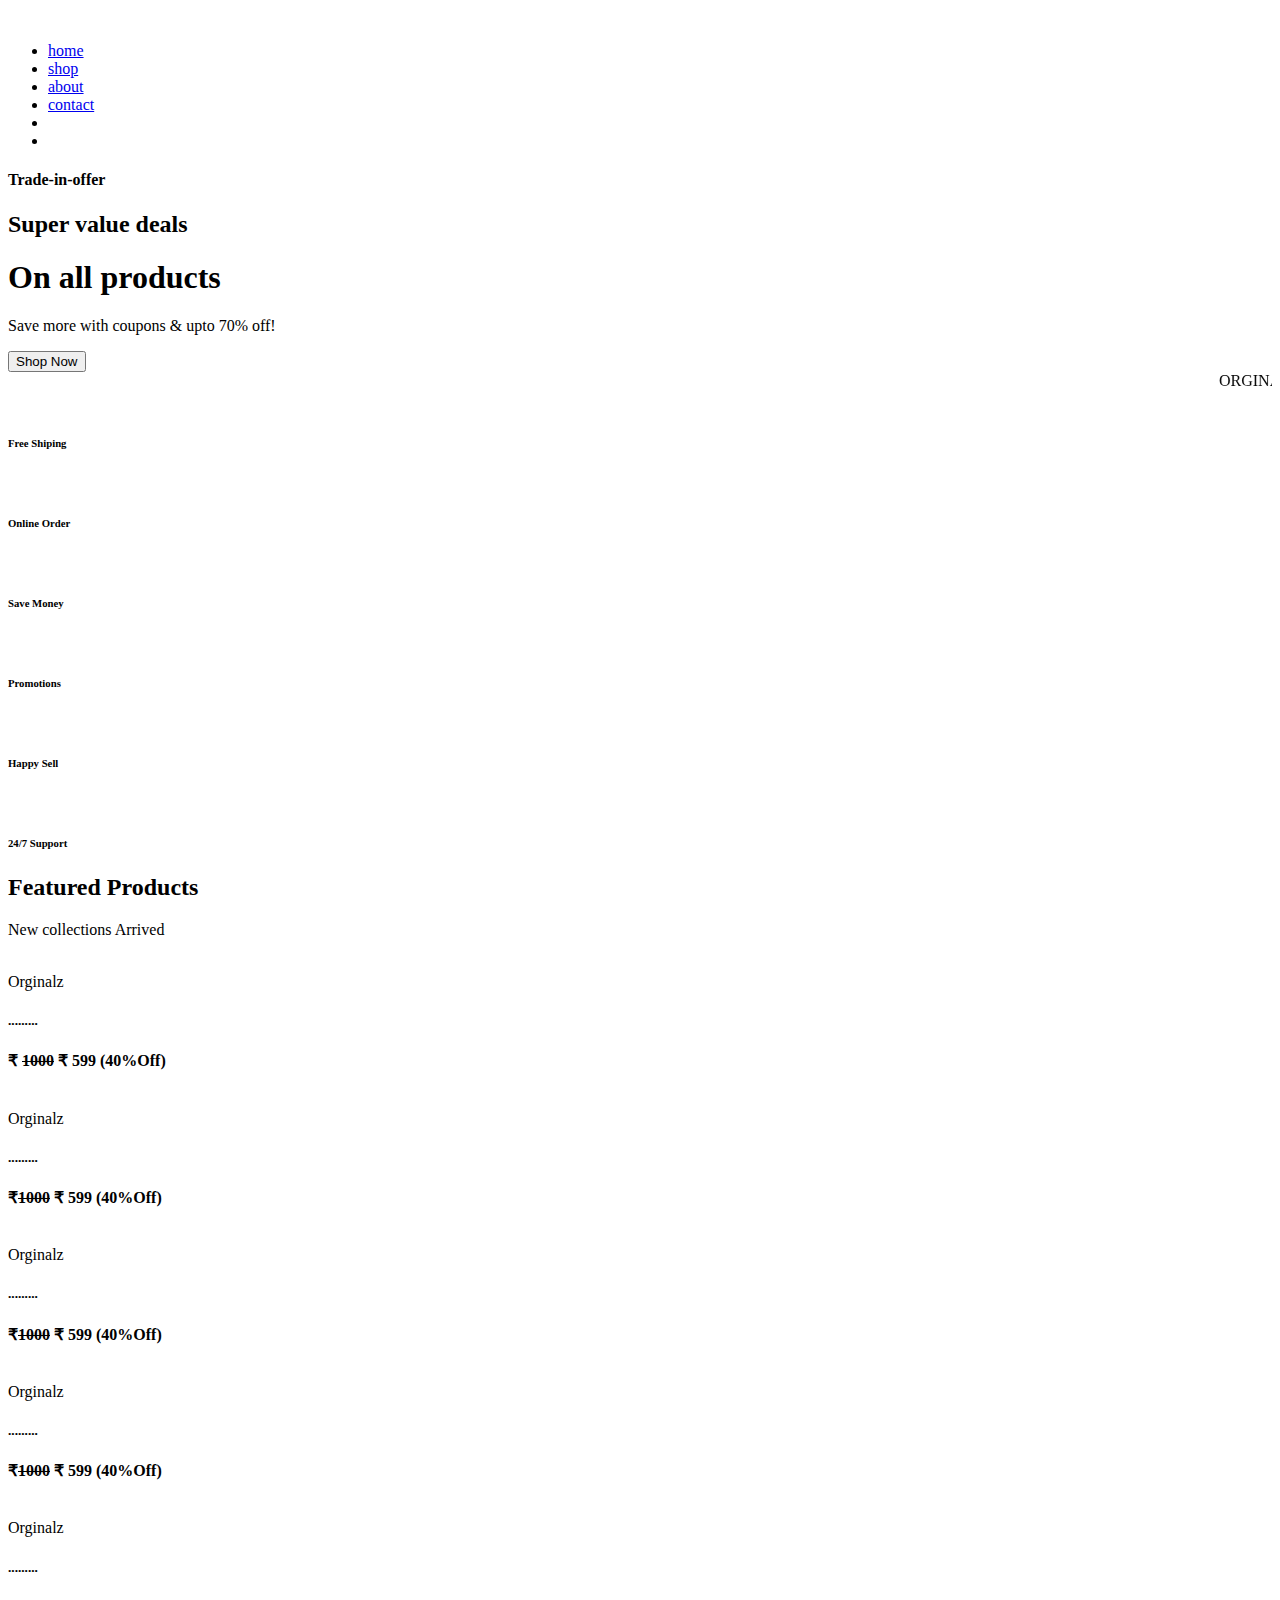
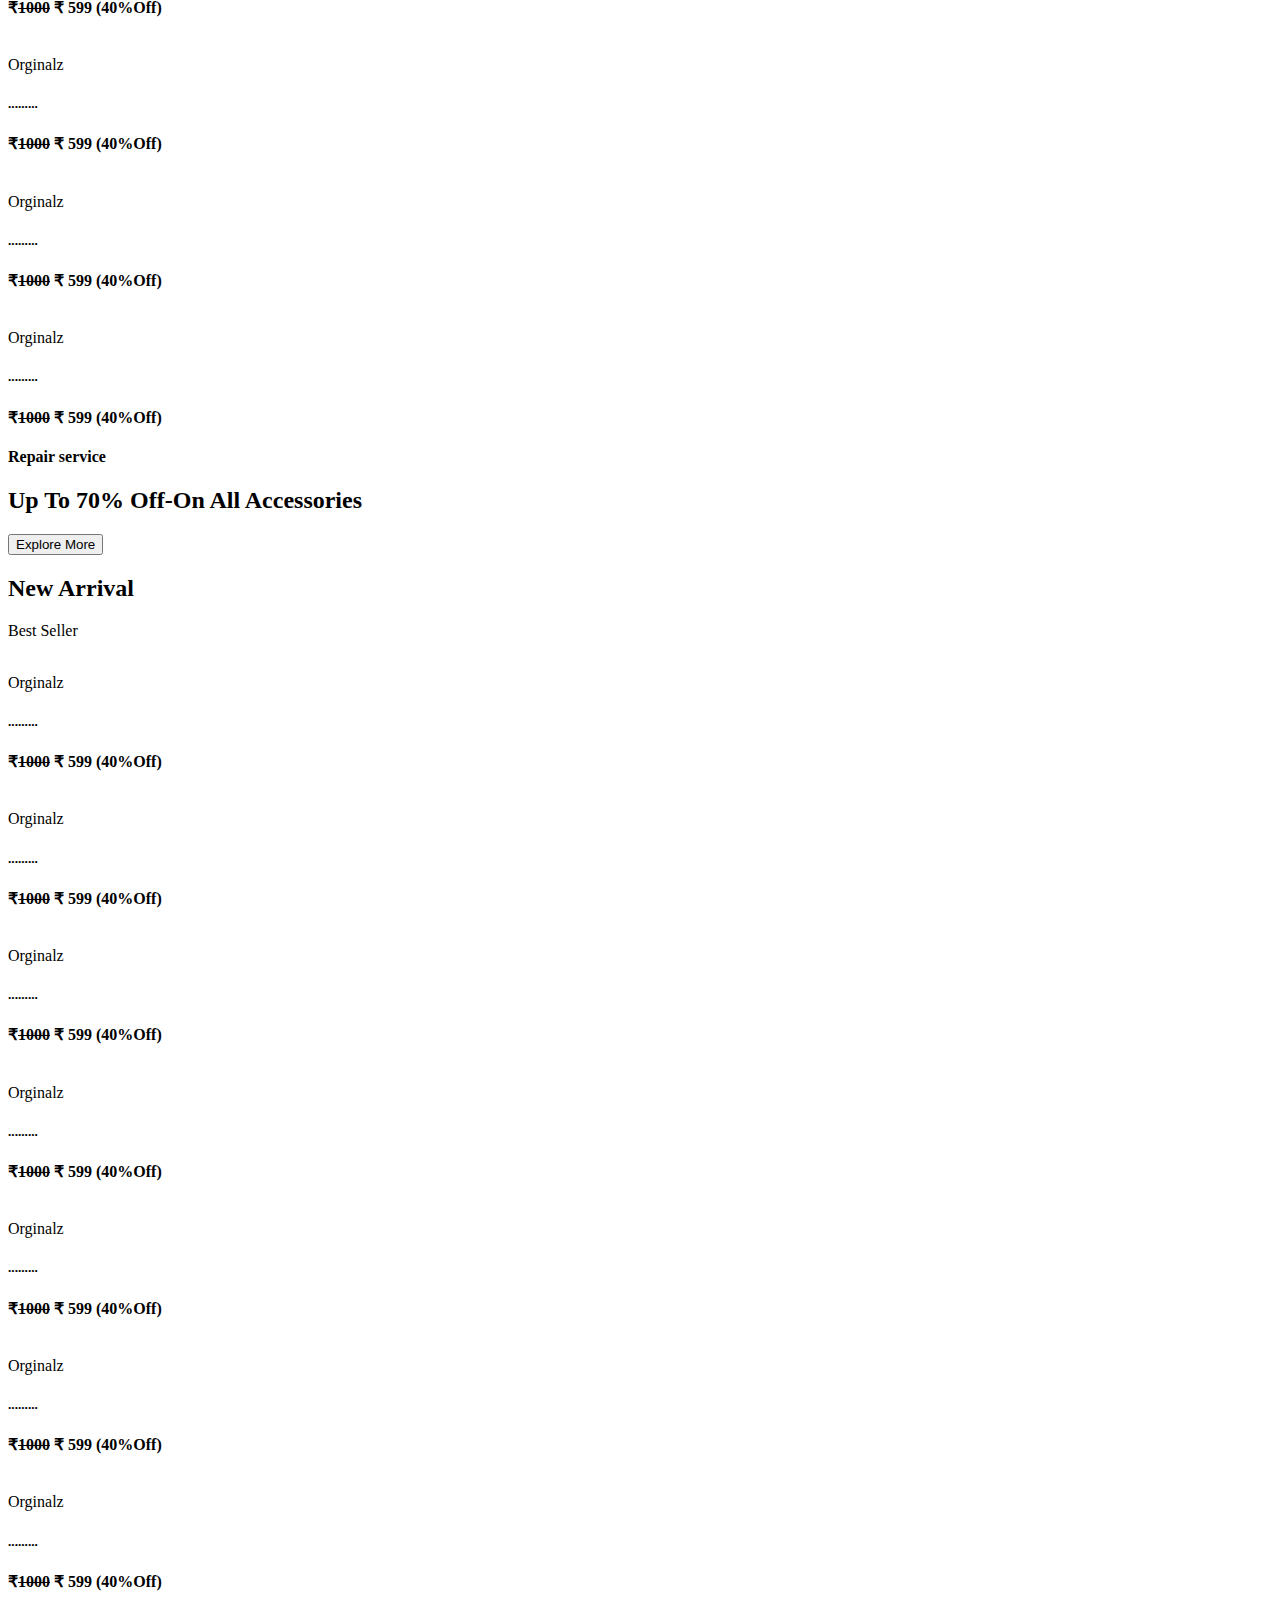
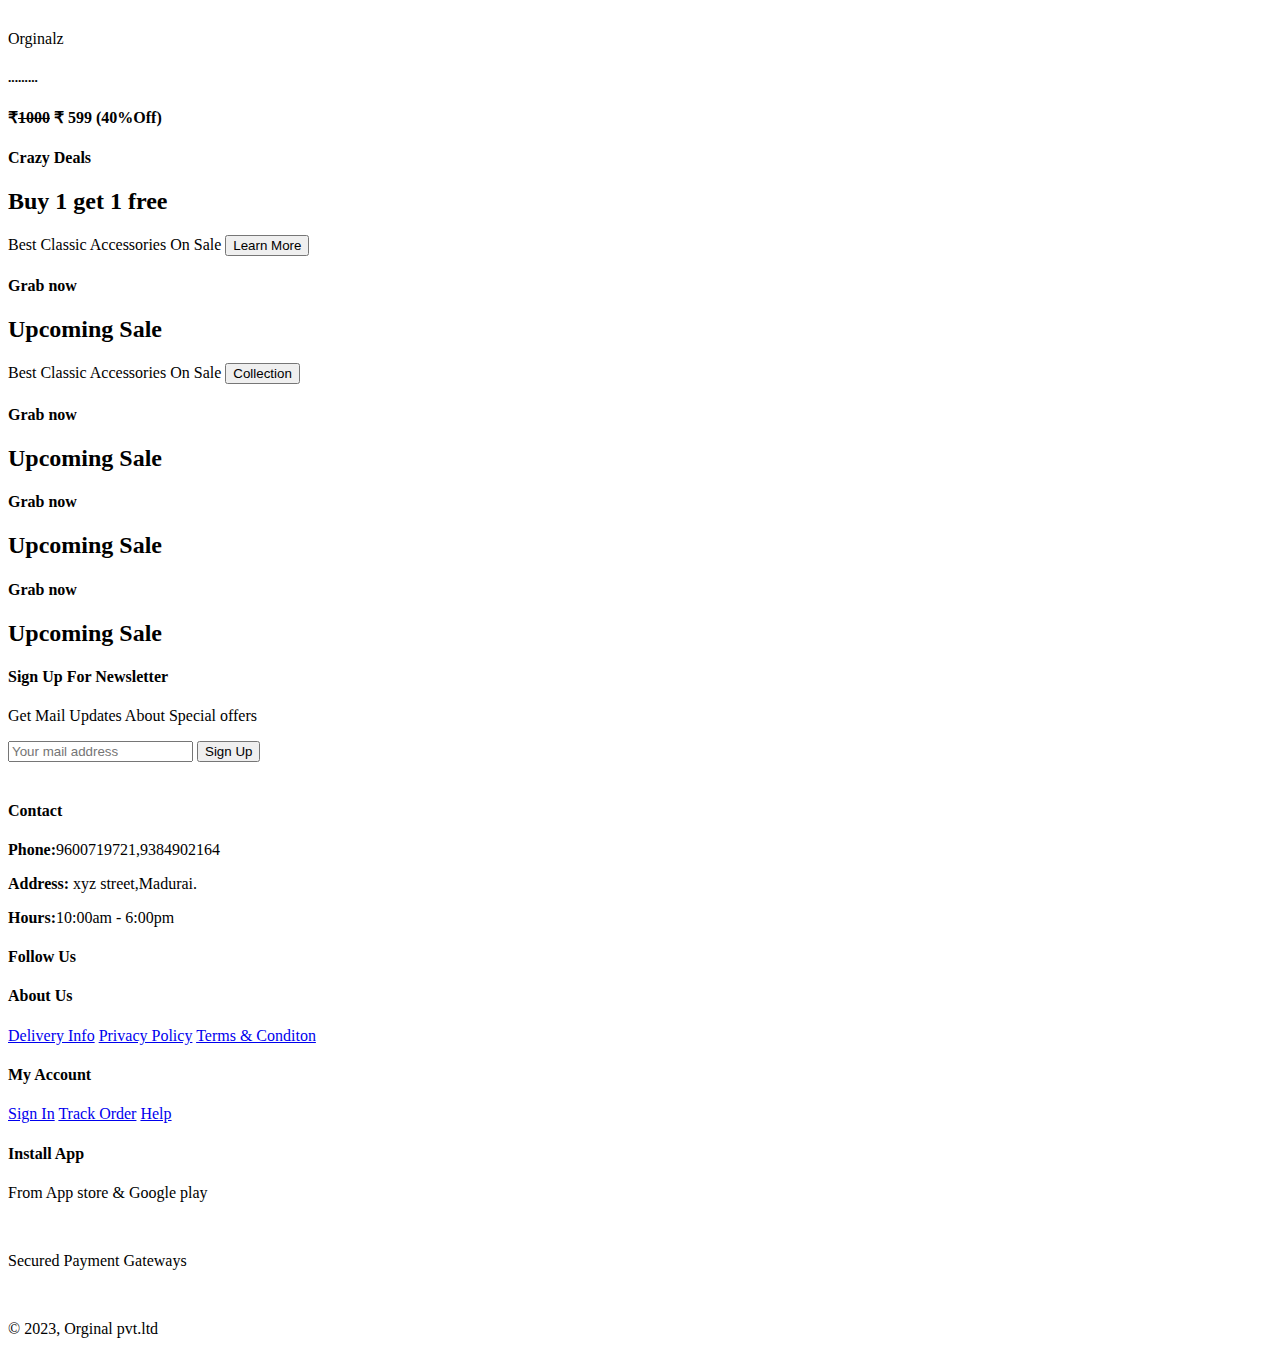
==== index.html @ 8e37eb9d "Add files via upload" ====
<!DOCTYPE html>
<html lang="en">
<head>
    <meta charset="UTF-8">
    <meta http-equiv="X-UA-Compatible" content="IE=edge">
    <meta name="viewport" content="width=device-width, initial-scale=1.0">
    <title>Orginalz | Geniune Leather</title>
    <link rel="stylesheet" href="../OG/cssog/style.css">
</head>
<body>
    <section id="header">
        <a href="#"><img src="img/ll.png"class="logo" alt=""></a>
    <div>
        <ul id="navbar">
            <li><a href="index.html">home</a></li>
            <li><a href="shop.html">shop</a></li>
            <li><a href="about.html">about</a></li>
            <li><a href="contact.html">contact</a></li>
            <li><a href="log.html"-blank><ion-icon name="person-circle-outline"></ion-icon></a></li>
            <li><a href="cart.html"><ion-icon name="cart-outline"></ion-icon></a></li>
        </ul>
    </div>
    </section>
    <section id="hero">
        <h4>Trade-in-offer</h4>
        <h2>Super value deals</h2>
        <h1>On all products</h1>
        <p> Save more with coupons & upto 70% off!</p>
        <button>Shop Now</button>
    </section>
    <section>
        <div class="marquee">
        <marquee behavior="scroll" direction="left">ORGINAL Geniune Leather Products - Upto<span> 70% off</span> on your 1st purchase</marquee>
        </div>
    </section>
    <section id="features" class="section-p1">
        <div class="fe-box">
            <img src="img/f1.png" alt="">
            <h6>Free Shiping</h6>
        </div>
        <div class="fe-box">
            <img src="img/f2.png" alt="">
            <h6>Online Order</h6>
        </div>
        <div class="fe-box">
            <img src="img/f3.png" alt="">
            <h6>Save Money</h6>
        </div>
        <div class="fe-box">
            <img src="img/f4.png" alt="">
            <h6>Promotions</h6>
        </div>
        <div class="fe-box">
            <img src="img/f5.png" alt="">
            <h6>Happy Sell</h6>
        </div>
        <div class="fe-box">
            <img src="img/f6.png" alt="">
            <h6>24/7 Support</h6>
        </div>
    </section>
    <section id="product1" class="section-p1">
        <h2>Featured Products</h2>
        <p>New collections Arrived</p>
        <div class="pro-container">
            <div class="pro">
                <img src="img/f1.jpg" alt="">
                <div class="des">
                    <span>Orginalz</span>
                    <h5> .........</h5>
                    <div class="star">
                        <ion-icon name="star-sharp"ion-icon size="small"></ion-icon>
                        <ion-icon name="star-sharp"ion-icon size="small"></ion-icon>
                        <ion-icon name="star-sharp"ion-icon size="small"></ion-icon>
                        <ion-icon name="star-sharp"ion-icon size="small"></ion-icon>
                        <ion-icon name="star-half-outline"ion-icon size="small"></ion-icon>
                    </div>
                    <h4>&#8377 <s>1000</s> &#8377 599 (40%Off)</h4>
                </div>
                <a href="#"><ion-icon name="cart-outline"></ion-icon></a>
            </div>
            <div class="pro">
                <img src="img/f2.jpg" alt="">
                <div class="des">
                    <span>Orginalz</span>
                    <h5> .........</h5>
                    <div class="star">
                        <ion-icon name="star-sharp"ion-icon size="small"></ion-icon>
                        <ion-icon name="star-sharp"ion-icon size="small"></ion-icon>
                        <ion-icon name="star-sharp"ion-icon size="small"></ion-icon>
                        <ion-icon name="star-sharp"ion-icon size="small"></ion-icon>
                        <ion-icon name="star-half-outline"ion-icon size="small"></ion-icon>
                    </div>
                    <h4>&#8377<s>1000</s> &#8377 599 (40%Off)</h4>                </div>
                <a href="#"><ion-icon name="cart-outline"></ion-icon></a>
            </div>
            <div class="pro">
                <img src="img/f3.jpg" alt="">
                <div class="des">
                    <span>Orginalz</span>
                    <h5> .........</h5>
                    <div class="star">
                        <ion-icon name="star-sharp"ion-icon size="small"></ion-icon>
                        <ion-icon name="star-sharp"ion-icon size="small"></ion-icon>
                        <ion-icon name="star-sharp"ion-icon size="small"></ion-icon>
                        <ion-icon name="star-sharp"ion-icon size="small"></ion-icon>
                        <ion-icon name="star-half-outline"ion-icon size="small"></ion-icon>
                    </div>
                    <h4>&#8377<s>1000</s> &#8377 599 (40%Off)</h4>                </div>
                <a href="#"><ion-icon name="cart-outline"></ion-icon></a>
            </div>
            <div class="pro">
                <img src="img/f4.jpg" alt="">
                <div class="des">
                    <span>Orginalz</span>
                    <h5> .........</h5>
                    <div class="star">
                        <ion-icon name="star-sharp"ion-icon size="small"></ion-icon>
                        <ion-icon name="star-sharp"ion-icon size="small"></ion-icon>
                        <ion-icon name="star-sharp"ion-icon size="small"></ion-icon>
                        <ion-icon name="star-sharp"ion-icon size="small"></ion-icon>
                        <ion-icon name="star-half-outline"ion-icon size="small"></ion-icon>
                    </div>
                    <h4>&#8377<s>1000</s> &#8377 599 (40%Off)</h4>                </div>
                <a href="#"><ion-icon name="cart-outline"></ion-icon></a>
            </div>
            <div class="pro">
                <img src="img/f5.jpg" alt="">
                <div class="des">
                    <span>Orginalz</span>
                    <h5> .........</h5>
                    <div class="star">
                        <ion-icon name="star-sharp"ion-icon size="small"></ion-icon>
                        <ion-icon name="star-sharp"ion-icon size="small"></ion-icon>
                        <ion-icon name="star-sharp"ion-icon size="small"></ion-icon>
                        <ion-icon name="star-sharp"ion-icon size="small"></ion-icon>
                        <ion-icon name="star-half-outline"ion-icon size="small"></ion-icon>
                    </div>
                    <h4>&#8377<s>1000</s> &#8377 599 (40%Off)</h4>                </div>
                <a href="#"><ion-icon name="cart-outline"></ion-icon></a>
            </div>
            <div class="pro">
                <img src="img/f6.jpg" alt="">
                <div class="des">
                    <span>Orginalz</span>
                    <h5> .........</h5>
                    <div class="star">
                        <ion-icon name="star-sharp"ion-icon size="small"></ion-icon>
                        <ion-icon name="star-sharp"ion-icon size="small"></ion-icon>
                        <ion-icon name="star-sharp"ion-icon size="small"></ion-icon>
                        <ion-icon name="star-sharp"ion-icon size="small"></ion-icon>
                        <ion-icon name="star-half-outline"ion-icon size="small"></ion-icon>
                    </div>
                    <h4>&#8377<s>1000</s> &#8377 599 (40%Off)</h4>                </div>
                <a href="#"><ion-icon name="cart-outline"></ion-icon></a>
            </div>
            <div class="pro">
                <img src="img/f7.jpg" alt="">
                <div class="des">
                    <span>Orginalz</span>
                    <h5> .........</h5>
                    <div class="star">
                        <ion-icon name="star-sharp"ion-icon size="small"></ion-icon>
                        <ion-icon name="star-sharp"ion-icon size="small"></ion-icon>
                        <ion-icon name="star-sharp"ion-icon size="small"></ion-icon>
                        <ion-icon name="star-sharp"ion-icon size="small"></ion-icon>
                        <ion-icon name="star-half-outline"ion-icon size="small"></ion-icon>
                    </div>
                    <h4>&#8377<s>1000</s> &#8377 599 (40%Off)</h4>                </div>
                <a href="#"><ion-icon name="cart-outline"></ion-icon></a>
            </div>
            <div class="pro">
                <img src="img/f8.jpg" alt="">
                <div class="des">
                    <span>Orginalz</span>
                    <h5> .........</h5>
                    <div class="star">
                        <ion-icon name="star-sharp"ion-icon size="small"></ion-icon>
                        <ion-icon name="star-sharp"ion-icon size="small"></ion-icon>
                        <ion-icon name="star-sharp"ion-icon size="small"></ion-icon>
                        <ion-icon name="star-sharp"ion-icon size="small"></ion-icon>
                        <ion-icon name="star-half-outline"ion-icon size="small"></ion-icon>
                    </div>
                    <h4>&#8377<s>1000</s> &#8377 599 (40%Off)</h4>                </div>
                <a href="#"><ion-icon name="cart-outline"></ion-icon></a>
            </div>
        </div>
    </section>
    <section id="banner" class="section-m1">
        <h4>Repair service</h4>
        <h2> Up To<span> 70% Off</span>-On All Accessories</h2>
        <button>Explore More</button>
    </section>
    <section id="product1" class="section-p1">
        <h2>New Arrival</h2>
        <p>Best Seller</p>
        <div class="pro-container">
            <div class="pro">
                <img src="img/n1.jpg" alt="">
                <div class="des">
                    <span>Orginalz</span>
                    <h5> .........</h5>
                    <div class="star">
                        <ion-icon name="star-sharp"ion-icon size="small"></ion-icon>
                        <ion-icon name="star-sharp"ion-icon size="small"></ion-icon>
                        <ion-icon name="star-sharp"ion-icon size="small"></ion-icon>
                        <ion-icon name="star-sharp"ion-icon size="small"></ion-icon>
                        <ion-icon name="star-half-outline"ion-icon size="small"></ion-icon>
                    </div>
                    <h4>&#8377<s>1000</s> &#8377 599 (40%Off)</h4>                </div>
                <a href="#"><ion-icon name="cart-outline"></ion-icon></a>
            </div>
            <div class="pro">
                <img src="img/n2.jpg" alt="">
                <div class="des">
                    <span>Orginalz</span>
                    <h5> .........</h5>
                    <div class="star">
                        <ion-icon name="star-sharp"ion-icon size="small"></ion-icon>
                        <ion-icon name="star-sharp"ion-icon size="small"></ion-icon>
                        <ion-icon name="star-sharp"ion-icon size="small"></ion-icon>
                        <ion-icon name="star-sharp"ion-icon size="small"></ion-icon>
                        <ion-icon name="star-half-outline"ion-icon size="small"></ion-icon>
                    </div>
                    <h4>&#8377<s>1000</s> &#8377 599 (40%Off)</h4>                </div>
                <a href="#"><ion-icon name="cart-outline"></ion-icon></a>
            </div>
            <div class="pro">
                <img src="img/n3.jpg" alt="">
                <div class="des">
                    <span>Orginalz</span>
                    <h5> .........</h5>
                    <div class="star">
                        <ion-icon name="star-sharp"ion-icon size="small"></ion-icon>
                        <ion-icon name="star-sharp"ion-icon size="small"></ion-icon>
                        <ion-icon name="star-sharp"ion-icon size="small"></ion-icon>
                        <ion-icon name="star-sharp"ion-icon size="small"></ion-icon>
                        <ion-icon name="star-half-outline"ion-icon size="small"></ion-icon>
                    </div>
                    <h4>&#8377<s>1000</s> &#8377 599 (40%Off)</h4>                </div>
                <a href="#"><ion-icon name="cart-outline"></ion-icon></a>
            </div>
            <div class="pro">
                <img src="img/n4.jpg" alt="">
                <div class="des">
                    <span>Orginalz</span>
                    <h5> .........</h5>
                    <div class="star">
                        <ion-icon name="star-sharp"ion-icon size="small"></ion-icon>
                        <ion-icon name="star-sharp"ion-icon size="small"></ion-icon>
                        <ion-icon name="star-sharp"ion-icon size="small"></ion-icon>
                        <ion-icon name="star-sharp"ion-icon size="small"></ion-icon>
                        <ion-icon name="star-half-outline"ion-icon size="small"></ion-icon>
                    </div>
                    <h4>&#8377<s>1000</s> &#8377 599 (40%Off)</h4>                </div>
                <a href="#"><ion-icon name="cart-outline"></ion-icon></a>
            </div>
            <div class="pro">
                <img src="img/n5.jpg" alt="">
                <div class="des">
                    <span>Orginalz</span>
                    <h5> .........</h5>
                    <div class="star">
                        <ion-icon name="star-sharp"ion-icon size="small"></ion-icon>
                        <ion-icon name="star-sharp"ion-icon size="small"></ion-icon>
                        <ion-icon name="star-sharp"ion-icon size="small"></ion-icon>
                        <ion-icon name="star-sharp"ion-icon size="small"></ion-icon>
                        <ion-icon name="star-half-outline"ion-icon size="small"></ion-icon>
                    </div>
                    <h4>&#8377<s>1000</s> &#8377 599 (40%Off)</h4>                </div>
                <a href="#"><ion-icon name="cart-outline"></ion-icon></a>
            </div>
            <div class="pro">
                <img src="img/n6.jpg" alt="">
                <div class="des">
                    <span>Orginalz</span>
                    <h5> .........</h5>
                    <div class="star">
                        <ion-icon name="star-sharp"ion-icon size="small"></ion-icon>
                        <ion-icon name="star-sharp"ion-icon size="small"></ion-icon>
                        <ion-icon name="star-sharp"ion-icon size="small"></ion-icon>
                        <ion-icon name="star-sharp"ion-icon size="small"></ion-icon>
                        <ion-icon name="star-half-outline"ion-icon size="small"></ion-icon>
                    </div>
                    <h4>&#8377<s>1000</s> &#8377 599 (40%Off)</h4>                </div>
                <a href="#"><ion-icon name="cart-outline"></ion-icon></a>
            </div>
            <div class="pro">
                <img src="img/n7.jpg" alt="">
                <div class="des">
                    <span>Orginalz</span>
                    <h5> .........</h5>
                    <div class="star">
                        <ion-icon name="star-sharp"ion-icon size="small"></ion-icon>
                        <ion-icon name="star-sharp"ion-icon size="small"></ion-icon>
                        <ion-icon name="star-sharp"ion-icon size="small"></ion-icon>
                        <ion-icon name="star-sharp"ion-icon size="small"></ion-icon>
                        <ion-icon name="star-half-outline"ion-icon size="small"></ion-icon>
                    </div>
                    <h4>&#8377<s>1000</s> &#8377 599 (40%Off)</h4>                </div>
                <a href="#"><ion-icon name="cart-outline"></ion-icon></a>
            </div>
            <div class="pro">
                <img src="img/n8.jpg" alt="">
                <div class="des">
                    <span>Orginalz</span>
                    <h5> .........</h5>
                    <div class="star">
                        <ion-icon name="star-sharp"ion-icon size="small"></ion-icon>
                        <ion-icon name="star-sharp"ion-icon size="small"></ion-icon>
                        <ion-icon name="star-sharp"ion-icon size="small"></ion-icon>
                        <ion-icon name="star-sharp"ion-icon size="small"></ion-icon>
                        <ion-icon name="star-half-outline"ion-icon size="small"></ion-icon>
                    </div>
                    <h4>&#8377<s>1000</s> &#8377 599 (40%Off)</h4>                </div>
                <a href="#"><ion-icon name="cart-outline"></ion-icon></a>
            </div>
        </div>
    </section>
    <section id="sm-banner" class="section-p1">
        <div class="banner-box">
            <h4>Crazy Deals</h4>
            <h2>Buy 1 get 1 free</h2>
            <span>Best Classic Accessories On Sale</span>
            <button>Learn More</button>
        </div>
        <div class="banner-box2">
            <h4>Grab now</h4>
            <h2>Upcoming Sale</h2>
            <span>Best Classic Accessories On Sale</span>
            <button>Collection</button>
        </div>
    </section>
    <section id="banner3">
        <div class="banner-box">
            <h4>Grab now</h4>
            <h2>Upcoming Sale</h2>
        </div>
        <div class="banner-box2">
            <h4>Grab now</h4>
            <h2>Upcoming Sale</h2>
        </div>
        <div class="banner-box3">
            <h4>Grab now</h4>
            <h2>Upcoming Sale</h2>
        </div>       
    </section>
    <section id="newsletter" class="section-p1 section-m1">
        <div class="newstext">
            <h4>Sign Up For Newsletter</h4>
            <p>Get Mail Updates About <span>Special offers</span></p>
        </div>
        <div class="form">
            <input type="text"placeholder="Your mail address" required>
            <button>Sign Up</button>
        </div>
    </section>
    <section id="btm-logo"class="section-p2">
        <img class="logo" src="img/ll.png" alt="">
    </section>
    <footer class="section-p1">
        <div class="col">           
            <h4>Contact</h4>
            <p><strong>Phone:</strong>9600719721,9384902164</p>
            <p><strong>Address:</strong> xyz street,Madurai.</p>
            <p><strong>Hours:</strong>10:00am - 6:00pm</p>
            <div class="follow">
            <h4>Follow Us</h4>
            <div class="icon">
                <ion-icon class="facebook"name="logo-facebook"></ion-icon>
                <ion-icon class="twitter"name="logo-twitter"></ion-icon>
                <ion-icon class="instagram"name="logo-instagram"></ion-icon>
                <ion-icon class="youtube"name="logo-youtube"></ion-icon>
            </div>
            </div>
        </div>
            <div class="col">
                <h4>About Us</h4>
                <a href="#">Delivery Info</a>
                <a href="#">Privacy Policy</a>
                <a href="#">Terms & Conditon</a>
            </div>
            <div class="col">
                <h4>My Account</h4>
                <a href="#">Sign In</a>
                <a href="#">Track Order</a>
                <a href="#">Help</a>
            </div>
            <div class="install">
                <h4>Install App</h4>
                <p>From App store & Google play</p>
                <div class="row">
                    <img class="app"src="img/app.jpg" alt="">
                    <img class="app"src="img/play.jpg" alt="">
                </div>
                <p>Secured Payment Gateways</p>
                <img class="pay"src="img/pay.png" alt="">
            </div>
        </footer>
        <section>
            <div class="copyright">
                <p>&copy 2023, Orginal pvt.ltd</p>
            </div>
        </section>                   
    
    <script type="module" src="https://unpkg.com/ionicons@5.5.2/dist/ionicons/ionicons.esm.js"></script>
<script nomodule src="https://unpkg.com/ionicons@5.5.2/dist/ionicons/ionicons.js"></script>
</body>
</html>
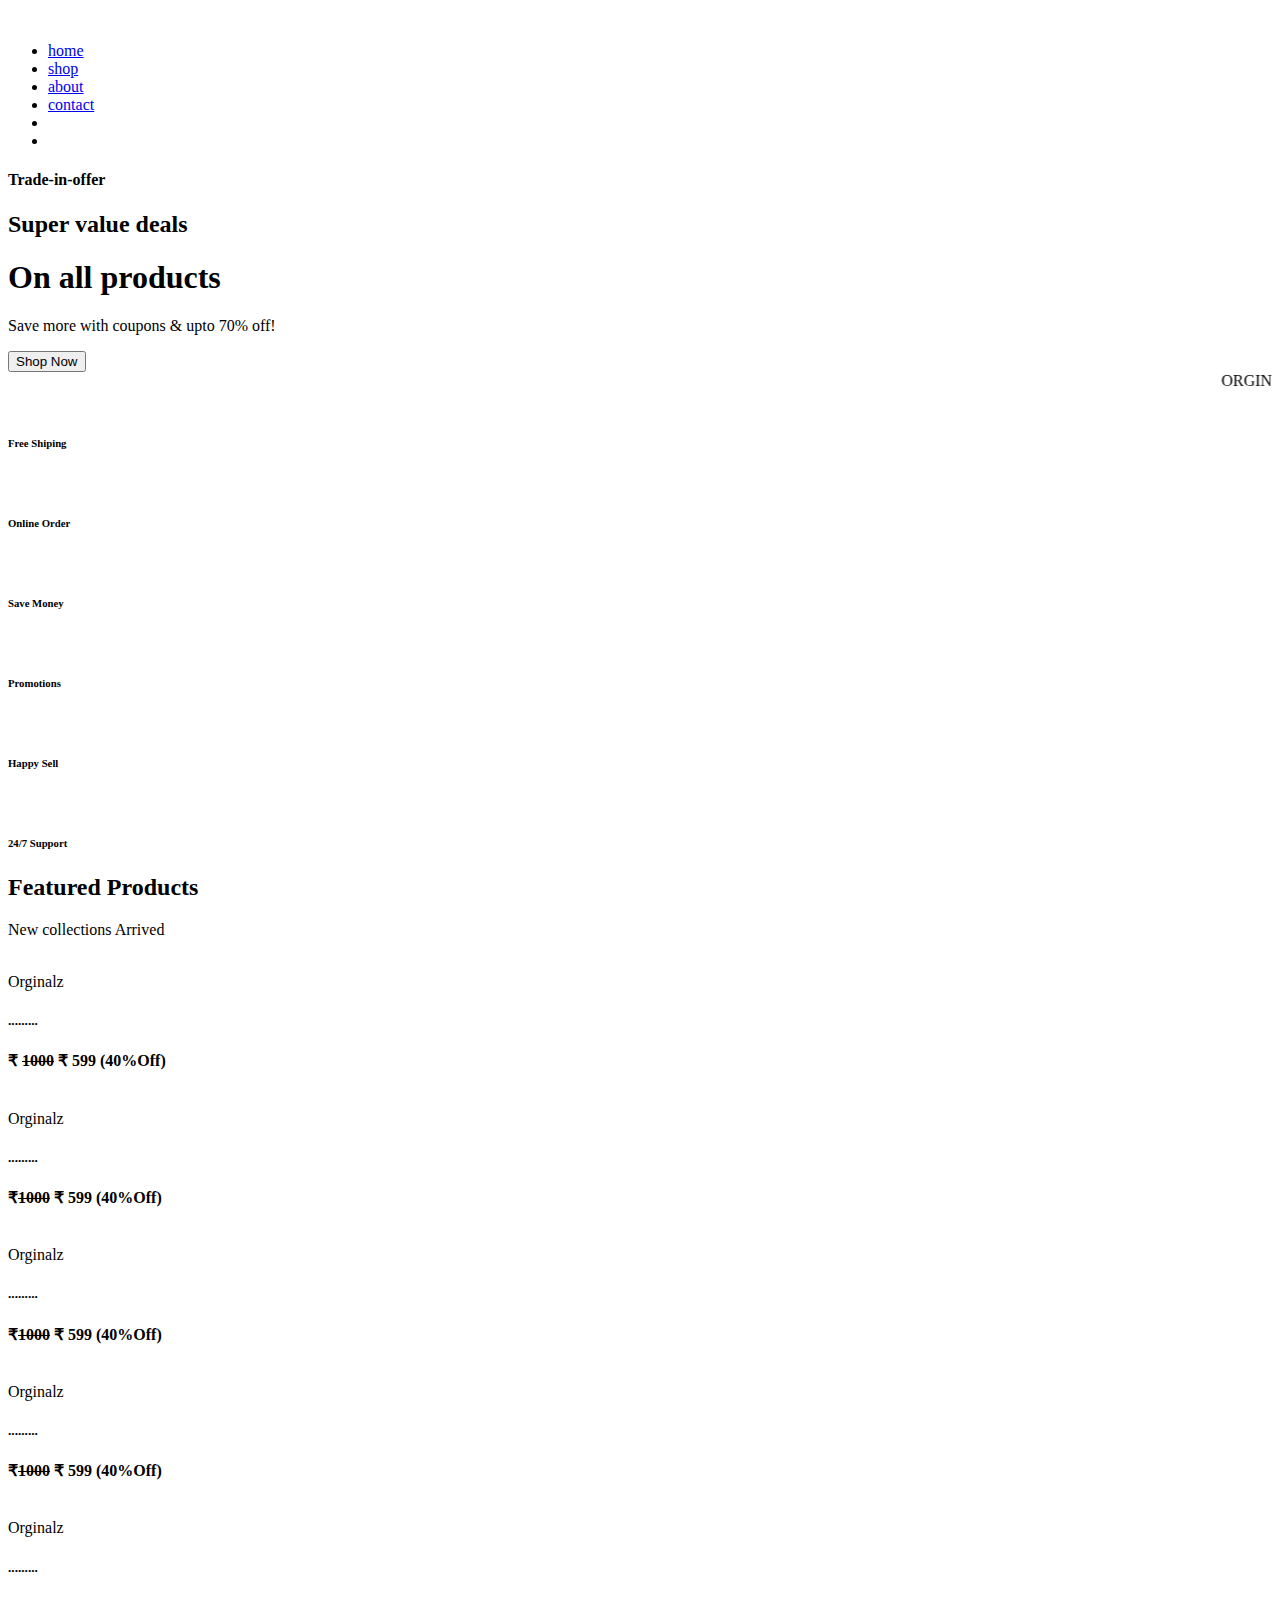
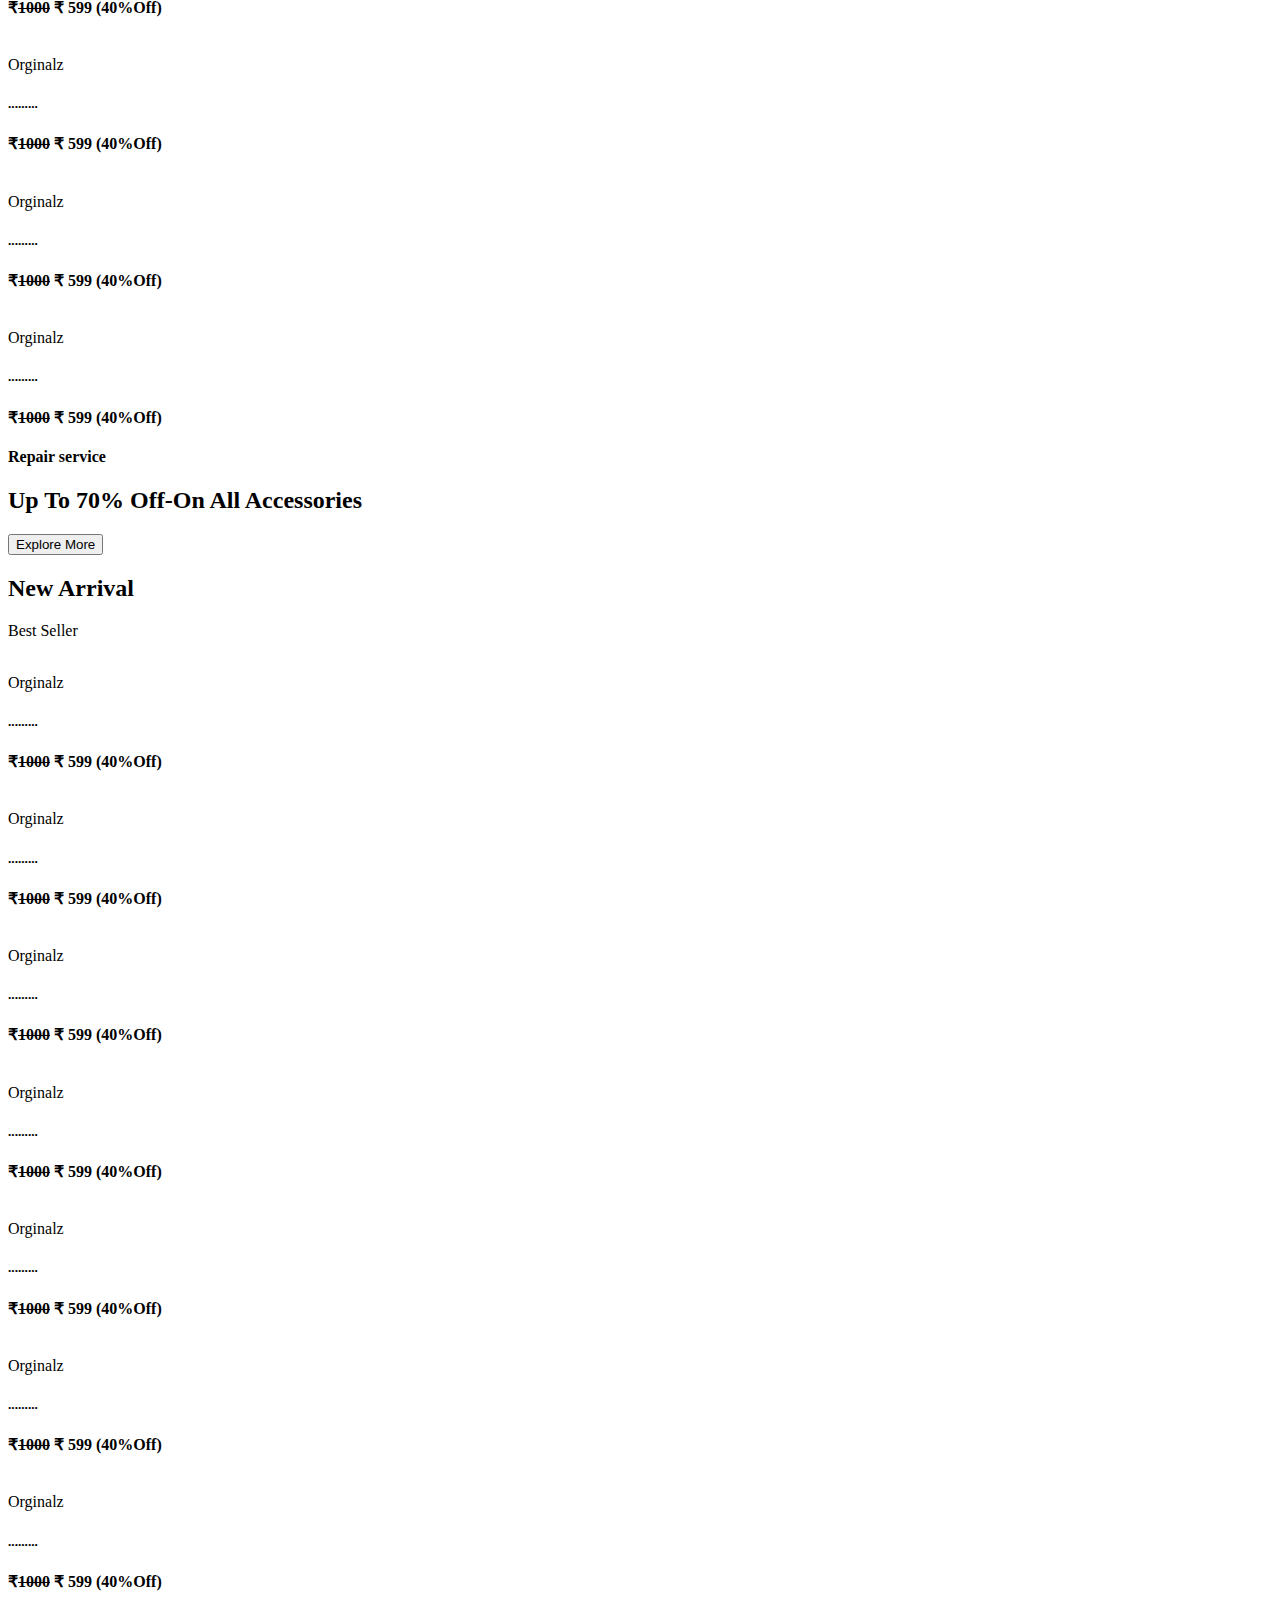
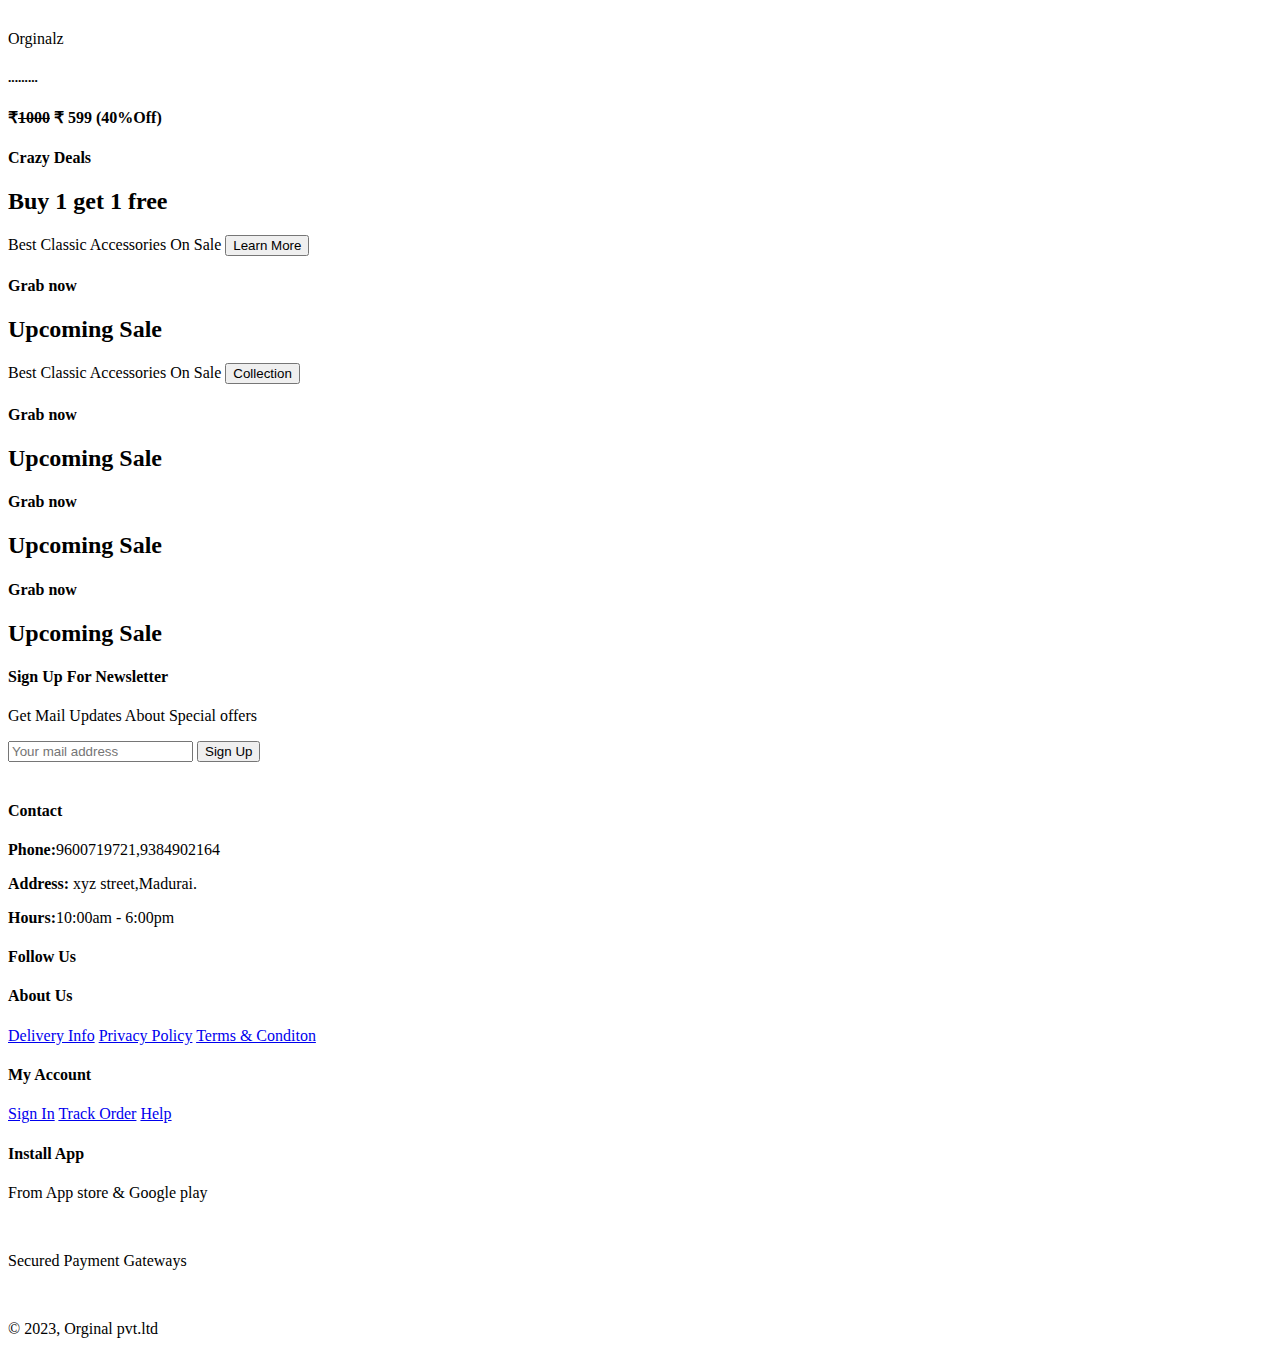
==== commit e35c244e: "Update index.html" ====
--- a/index.html
+++ b/index.html
@@ -5,7 +5,7 @@
     <meta http-equiv="X-UA-Compatible" content="IE=edge">
     <meta name="viewport" content="width=device-width, initial-scale=1.0">
     <title>Orginalz | Geniune Leather</title>
-    <link rel="stylesheet" href="../OG/cssog/style.css">
+    <link rel="stylesheet" href="../E-commerce-website/css/style.css">
 </head>
 <body>
     <section id="header">
